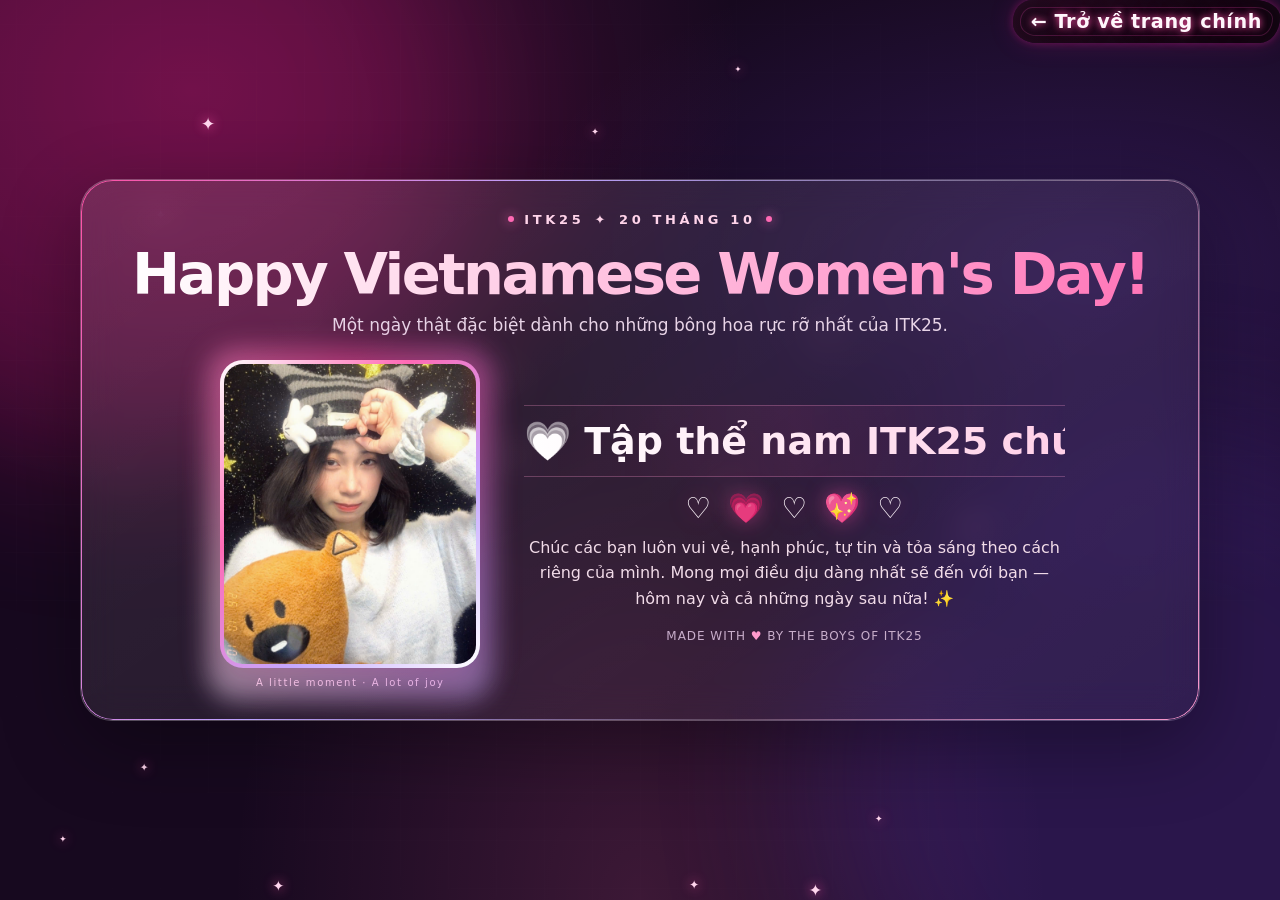
==== co dung/index.html @ 8abdc19c "Added LeHan, TuAnh's profile" ====
<!doctype html>
<html lang="vi">
  <head>
    <meta charset="UTF-8" />
    <meta
      name="viewport"
      content="width=device-width, initial-scale=1, viewport-fit=cover"
    />
    <meta name="theme-color" content="#17091f" />
    <title>ITK25 • Chúc mừng 20/10</title>
    <link rel="stylesheet" href="./style.css" />
    <link rel="icon" href="./favicon.png" />
  </head>
  <body>
    <div id="rotate-notice">
      <svg
        class="phone-icon"
        viewBox="0 0 24 24"
        fill="none"
        stroke="#ff4fa3"
        stroke-width="2"
        stroke-linecap="round"
        stroke-linejoin="round"
      >
        <rect x="5" y="2" width="14" height="20" rx="2" ry="2"></rect>
        <path d="M12 18h.01"></path>
      </svg>
      <h2>Vui lòng xoay ngang điện thoại</h2>
      <p>
        Xoay ngang thiết bị để có trải nghiệm xem trọn vẹn và đẹp nhất nhé! ✨
      </p>
    </div>

    <div class="aurora a"></div>
    <div class="aurora b"></div>

    <main>
      <a href="../index.html" class="return">← Trở về trang chính</a>

      <section class="card">
        <div class="top">
          <span class="dot"></span> ITK25 <span>✦</span> 20 THÁNG 10
          <span class="dot"></span>
        </div>
        <h1><span class="gradient">Happy Vietnamese Women's Day!</span></h1>
        <p class="sub">
          Một ngày thật đặc biệt dành cho những bông hoa rực rỡ nhất của ITK25.
        </p>
        <div class="row">
          <div class="photo">
            <div class="halo"></div>
            <div class="frame">
              <img src="./hinhanh.png" alt="Ảnh bạn nữ trong lời chúc 20/10" />
            </div>
            <div class="caption">A little moment · A lot of joy</div>
          </div>
          <div class="message">
            <div class="marquee">
              <div class="track">
                <span
                  >💗 Tập thể nam ITK25 chúc Hồng Duyên có một ngày 20/10 thật
                  tuyệt vời ✦ </span
                ><span>💗 Tập thể nam ITK25 chúc mừng 20/10 ✦ </span>
              </div>
            </div>
            <div class="hearts">
              <span>♡</span><span>💗</span><span>♡</span><span>💖</span
              ><span>♡</span>
            </div>
            <p class="wish">
              Chúc các bạn luôn vui vẻ, hạnh phúc, tự tin và tỏa sáng theo cách
              riêng của mình. Mong mọi điều dịu dàng nhất sẽ đến với bạn — hôm
              nay và cả những ngày sau nữa! ✨
            </p>
            <div class="footer">MADE WITH <b>♥</b> BY THE BOYS OF ITK25</div>
          </div>
        </div>
      </section>
    </main>

    <script src="./scripts.js"></script>
  </body>
</html>
---- co dung/style.css ----
:root {
  --pink: #ff4fa3;
  --violet: #a58bff;
}
* {
  box-sizing: border-box;
}
html,
body {
  margin: 0;
  width: 100%;
  min-height: 100%;
  font-family: Inter, "Segoe UI", system-ui, Arial, sans-serif;
  color: #fff7fc;
}
body {
  min-height: 100svh;
  overflow-x: hidden;
  background: #17091f;
  background-image:
    radial-gradient(ellipse at 15% 10%, #ff2b913d, transparent 36%),
    radial-gradient(ellipse at 85% 30%, #7e4cff38, transparent 38%),
    radial-gradient(ellipse at 50% 100%, #ff68ae29, transparent 45%);
}
body:before {
  content: "";
  position: fixed;
  inset: -40%;
  pointer-events: none;
  z-index: 0;
  opacity: 0.12;
  background-image:
    linear-gradient(#ffffff1f 1px, transparent 1px),
    linear-gradient(90deg, #ffffff1f 1px, transparent 1px);
  background-size: 48px 48px;
  mask-image: radial-gradient(ellipse at center, #000 10%, transparent 70%);
  animation: grid 28s linear infinite;
}
.aurora {
  position: fixed;
  z-index: 0;
  width: 55vw;
  height: 55vw;
  min-width: 260px;
  min-height: 260px;
  border-radius: 50%;
  filter: blur(80px);
  opacity: 0.2;
  pointer-events: none;
  animation: aurora 14s ease-in-out infinite alternate;
}
.a {
  background: #ff168b;
  left: -18vw;
  top: -18vw;
}
.b {
  background: #794cff;
  right: -18vw;
  bottom: -18vw;
  animation-delay: -7s;
}
main {
  position: relative;
  z-index: 1;
  min-height: 100svh;
  display: grid;
  place-items: center;
  padding: clamp(10px, 2.2vh, 24px) clamp(10px, 2vw, 28px);
}
.card {
  width: min(100%, 1120px);
  position: relative;
  isolation: isolate;
  overflow: hidden;
  padding: clamp(18px, 3.5vh, 42px) clamp(16px, 3vw, 42px);
  text-align: center;
  border-radius: clamp(18px, 2.5vw, 32px);
  border: 1px solid #ffffff30;
  background: linear-gradient(145deg, #ffffff1c, #ffffff09);
  backdrop-filter: blur(18px);
  -webkit-backdrop-filter: blur(18px);
  box-shadow:
    0 24px 80px #0005,
    inset 0 1px #ffffff26;
  animation: enter 0.9s cubic-bezier(0.16, 1, 0.3, 1) both;
}
.card:before {
  content: "";
  position: absolute;
  inset: 0;
  z-index: -1;
  border-radius: inherit;
  border: 1px solid transparent;
  background: linear-gradient(120deg, #ff4fa3, #bba2ff, #ffffff30, #ff9bd0)
    border-box;
  mask:
    linear-gradient(#000 0 0) padding-box,
    linear-gradient(#000 0 0);
  mask-composite: exclude;
  pointer-events: none;
}
.top {
  display: flex;
  justify-content: center;
  align-items: center;
  gap: 10px;
  color: #ffd4ea;
  font-size: clamp(10px, 1.2vw, 13px);
  font-weight: 800;
  letter-spacing: 0.28em;
}
.dot {
  width: 6px;
  height: 6px;
  border-radius: 50%;
  background: #ff69b4;
  box-shadow: 0 0 12px #ff69b4;
  animation: blink 1.5s infinite;
}
h1 {
  font-size: clamp(25px, 4.5vw, 58px);
  line-height: 1.04;
  letter-spacing: -0.045em;
  margin: clamp(10px, 2vh, 22px) auto 8px;
  text-wrap: balance;
}
.gradient {
  background: linear-gradient(100deg, #fff, #ffafd7, #ff4fa3, #d7c5ff, #fff);
  background-size: 250% auto;
  color: transparent;
  background-clip: text;
  -webkit-background-clip: text;
  animation: text 7s linear infinite;
}
.sub {
  max-width: 720px;
  margin: 0 auto;
  color: #e8d4e7;
  font-size: clamp(12px, 1.7vw, 17px);
  line-height: 1.45;
}
.row {
  display: grid;
  grid-template-columns: minmax(150px, 0.8fr) minmax(0, 1.6fr);
  align-items: center;
  gap: clamp(18px, 3vw, 42px);
  max-width: 850px;
  margin: clamp(12px, 2.5vh, 26px) auto 0;
}
.photo {
  position: relative;
  width: min(100%, 260px);
  margin: auto;
}
.halo {
  position: absolute;
  inset: -12px;
  border-radius: 27px;
  background: conic-gradient(#ff4fa3, #b8a1ff, #fff0f8, #ff4fa3);
  filter: blur(13px);
  opacity: 0.5;
  animation: spin 9s linear infinite;
}
.frame {
  position: relative;
  padding: 4px;
  border-radius: 23px;
  background: linear-gradient(135deg, #fff, #ff6ab5, #c5a8ff, #fff);
  box-shadow: 0 14px 45px #ff309333;
  transition: transform 0.4s;
}
.frame:hover {
  transform: rotate(0) scale(1.04);
}
.frame img {
  display: block;
  width: 100%;
  max-height: 300px;
  aspect-ratio: 4/5;
  object-fit: cover;
  object-position: center 30%;
  border-radius: 19px;
}
.caption {
  font-size: 10px;
  letter-spacing: 0.16em;
  color: #f9c8e2;
  margin-top: 9px;
}
.message {
  min-width: 0;
}
.marquee {
  overflow: hidden;
  margin: 0 0 14px;
  padding: 13px 0;
  border-block: 1px solid #ff99cf47;
  background: linear-gradient(90deg, transparent, #ff46a514, transparent);
}
.track {
  display: flex;
  width: max-content;
  animation: marquee 18s linear infinite;
}
.marquee:hover .track {
  animation-play-state: paused;
}
.track span {
  font-size: clamp(20px, 3.1vw, 38px);
  font-weight: 900;
  white-space: nowrap;
  padding-right: 28px;
  background: linear-gradient(90deg, #fff, #ff9fd0, #fff, #d1c2ff);
  background-size: 200% auto;
  color: transparent;
  background-clip: text;
  -webkit-background-clip: text;
}
.hearts {
  display: flex;
  justify-content: center;
  gap: clamp(9px, 1.5vw, 17px);
  font-size: clamp(19px, 2.6vw, 29px);
  margin: 10px 0;
}
.hearts span {
  filter: drop-shadow(0 0 10px #ff4ca680);
  animation: beat 1.8s ease-in-out infinite;
}
.hearts span:nth-child(2) {
  animation-delay: 0.2s;
}
.hearts span:nth-child(3) {
  animation-delay: 0.4s;
}
.hearts span:nth-child(4) {
  animation-delay: 0.6s;
}
.hearts span:nth-child(5) {
  animation-delay: 0.8s;
}
.wish {
  max-width: 600px;
  margin: 8px auto 0;
  color: #f2dce9;
  line-height: 1.6;
  font-size: clamp(12px, 1.5vw, 16px);
}
.footer {
  margin-top: clamp(12px, 2vh, 22px);
  color: #c8aecb;
  font-size: clamp(9px, 1vw, 12px);
  letter-spacing: 0.08em;
}
.footer b {
  color: #ff9bcd;
}
.particle {
  position: fixed;
  z-index: 2;
  top: -30px;
  pointer-events: none;
  animation: fall linear forwards;
  filter: drop-shadow(0 0 8px #ff4fa375);
}
.spark {
  position: fixed;
  z-index: 0;
  pointer-events: none;
  color: #ffd6ee;
  text-shadow: 0 0 12px #ff4fa3;
  animation: twinkle ease-in-out infinite alternate;
}

/* Layer thông báo xoay ngang màn hình (cho thiết bị di động dọc) */
#rotate-notice {
  position: fixed;
  inset: 0;
  z-index: 9999;
  background: #17091fe6;
  backdrop-filter: blur(20px);
  -webkit-backdrop-filter: blur(20px);
  display: none;
  flex-direction: column;
  justify-content: center;
  align-items: center;
  text-align: center;
  padding: 24px;
  color: #fff;
}
#rotate-notice .phone-icon {
  width: 64px;
  height: 64px;
  margin-bottom: 18px;
  animation: rotate-hint 2s ease-in-out infinite;
}
#rotate-notice h2 {
  font-size: 22px;
  margin: 0 0 8px;
  color: #ff8ec7;
}
#rotate-notice p {
  font-size: 14px;
  color: #e2cbe0;
  margin: 0;
  max-width: 280px;
  line-height: 1.5;
}

@keyframes rotate-hint {
  0%,
  10% {
    transform: rotate(0deg);
  }
  50%,
  60% {
    transform: rotate(-90deg);
  }
  90%,
  100% {
    transform: rotate(0deg);
  }
}

/* Chỉ hiển thị thông báo xoay màn hình khi ở trên thiết bị di động (màn hình dọc) */
@media (max-width: 900px) and (orientation: portrait) {
  #rotate-notice {
    display: flex;
  }
}

@keyframes enter {
  from {
    opacity: 0;
    transform: translateY(18px) scale(0.98);
    filter: blur(5px);
  }
  to {
    opacity: 1;
    transform: none;
    filter: none;
  }
}
@keyframes text {
  to {
    background-position: 250% center;
  }
}
@keyframes marquee {
  to {
    transform: translateX(-50%);
  }
}
@keyframes beat {
  0%,
  100% {
    transform: translateY(0) scale(1);
  }
  25% {
    transform: translateY(-4px) scale(1.14);
  }
  40% {
    transform: scale(1);
  }
}
@keyframes fall {
  to {
    transform: translate3d(var(--drift, 30px), 110vh, 0) rotate(560deg);
    opacity: 0;
  }
}
@keyframes twinkle {
  from {
    opacity: 0.12;
    transform: scale(0.65);
  }
  to {
    opacity: 0.9;
    transform: scale(1.2) rotate(30deg);
  }
}
@keyframes aurora {
  to {
    transform: translate3d(10vw, 7vh, 0) scale(1.12);
  }
}
@keyframes grid {
  to {
    transform: translate(48px, 48px);
  }
}
@keyframes spin {
  to {
    transform: rotate(360deg);
  }
}
@keyframes blink {
  50% {
    opacity: 0.35;
    transform: scale(0.75);
  }
}

/* Điện thoại dọc: xếp nội dung một cột, tránh bị cắt */
@media (max-width: 600px) and (orientation: portrait) {
  main {
    padding: 14px 10px;
  }
  .card {
    padding: 24px 16px;
  }
  .row {
    grid-template-columns: 1fr;
    gap: 14px;
  }
  .photo {
    width: min(56vw, 210px);
  }
  .frame img {
    max-height: 250px;
  }
  .message {
    width: 100%;
  }
}
/* Điện thoại xoay ngang: khung phủ theo chiều cao màn hình, bố cục hai cột */
@media (max-width: 950px) and (orientation: landscape) {
  main {
    height: 100svh;
    min-height: 100svh;
    padding: 1.2vh 2vw;
  }
  .card {
    width: 100%;
    height: 100%;
    max-height: 100%;
    display: flex;
    flex-direction: column;
    justify-content: center;
    padding: 1.7vh 3vw;
    border-radius: 18px;
  }
  .top {
    font-size: clamp(8px, 1.5vw, 12px);
    letter-spacing: 0.2em;
  }
  h1 {
    font-size: clamp(22px, 5.2vh, 40px);
    margin: 1vh auto;
  }
  .sub {
    font-size: clamp(10px, 2.3vh, 14px);
  }
  .row {
    flex: 1;
    min-height: 0;
    width: min(100%, 800px);
    grid-template-columns: minmax(100px, 0.7fr) minmax(0, 1.8fr);
    gap: 3vw;
    margin: 1vh auto 0;
  }
  .photo {
    width: auto;
    height: 100%;
    max-height: 44vh;
    display: flex;
    flex-direction: column;
    justify-content: center;
  }
  .frame {
    height: calc(100% - 16px);
    max-height: 36vh;
    width: auto;
    aspect-ratio: 4/5;
    margin: 0 auto;
  }
  .frame img {
    height: 100%;
    width: 100%;
    max-height: none;
    aspect-ratio: auto;
  }
  .caption {
    font-size: 8px;
    margin-top: 4px;
  }
  .marquee {
    margin-bottom: 1vh;
    padding: 1vh 0;
  }
  .track span {
    font-size: clamp(18px, 4.2vh, 30px);
  }
  .hearts {
    font-size: clamp(15px, 3.2vh, 22px);
    margin: 4px 0;
    gap: 10px;
  }
  .wish {
    font-size: clamp(10px, 2.1vh, 13px);
    line-height: 1.4;
    margin-top: 4px;
  }
  .footer {
    font-size: clamp(8px, 1.6vh, 10px);
    margin-top: 1vh;
  }
}
@media (max-width: 380px) and (orientation: portrait) {
  h1 {
    font-size: 26px;
  }
  .top {
    letter-spacing: 0.13em;
  }
  .photo {
    width: min(52vw, 180px);
  }
}
@media (prefers-reduced-motion: reduce) {
  *,
  *::before,
  *::after {
    animation-duration: 0.01ms !important;
    animation-iteration-count: 1 !important;
    transition: none !important;
  }
}

.return {
  position: absolute;
  top: 0;
  right: 0;
  z-index: 10;
  width: fit-content;

  isolation: isolate;
  min-height: 0;
  display: inline-flex;
  padding: 10px 18px;

  border: 1px solid var(--hot);
  border-radius: 22px 30px 24px 28px / 25px 20px 30px 23px;
  background: linear-gradient(145deg, #1b0b19ef, #08050b 72%);

  color: var(--white);
  text-decoration: none;
  font-size: clamp(0.9rem, 2vw, 1.2rem);
  font-weight: 800;
  letter-spacing: 0.03em;
  text-shadow:
    0 0 7px var(--pink),
    0 0 20px #ff2da688;

  box-shadow:
    inset 0 0 20px #ff2da615,
    0 0 9px #ff2da655,
    0 0 28px #ff2da622;

  transition:
    transform 0.22s ease,
    border-color 0.22s ease,
    box-shadow 0.22s ease,
    background 0.22s ease;
}

/* đường viền mảnh bên trong */
.return::before {
  content: "";
  position: absolute;
  inset: 7px;
  border: 1px solid #ff4fc333;
  border-radius: inherit;
  pointer-events: none;
  z-index: -1;
}

.return:hover,
.return:focus-visible {
  outline: none;
  border-color: var(--soft);
  background: linear-gradient(145deg, #32102b, #0b060d 75%);
  transform: translateY(-2px);
  box-shadow:
    inset 0 0 24px #ff2da62a,
    0 0 12px #ff2da6bb,
    0 0 36px #ff2da655;
  text-shadow:
    0 0 8px #ff6fc7,
    0 0 24px var(--pink);
}

.return:active {
  transform: translateY(0) scale(0.98);
}

/* ---------- Điện thoại ---------- */

@media (max-width: 560px) {
  body {
    padding: 22px 16px;
  }

  .menu {
    gap: 12px;
  }
}
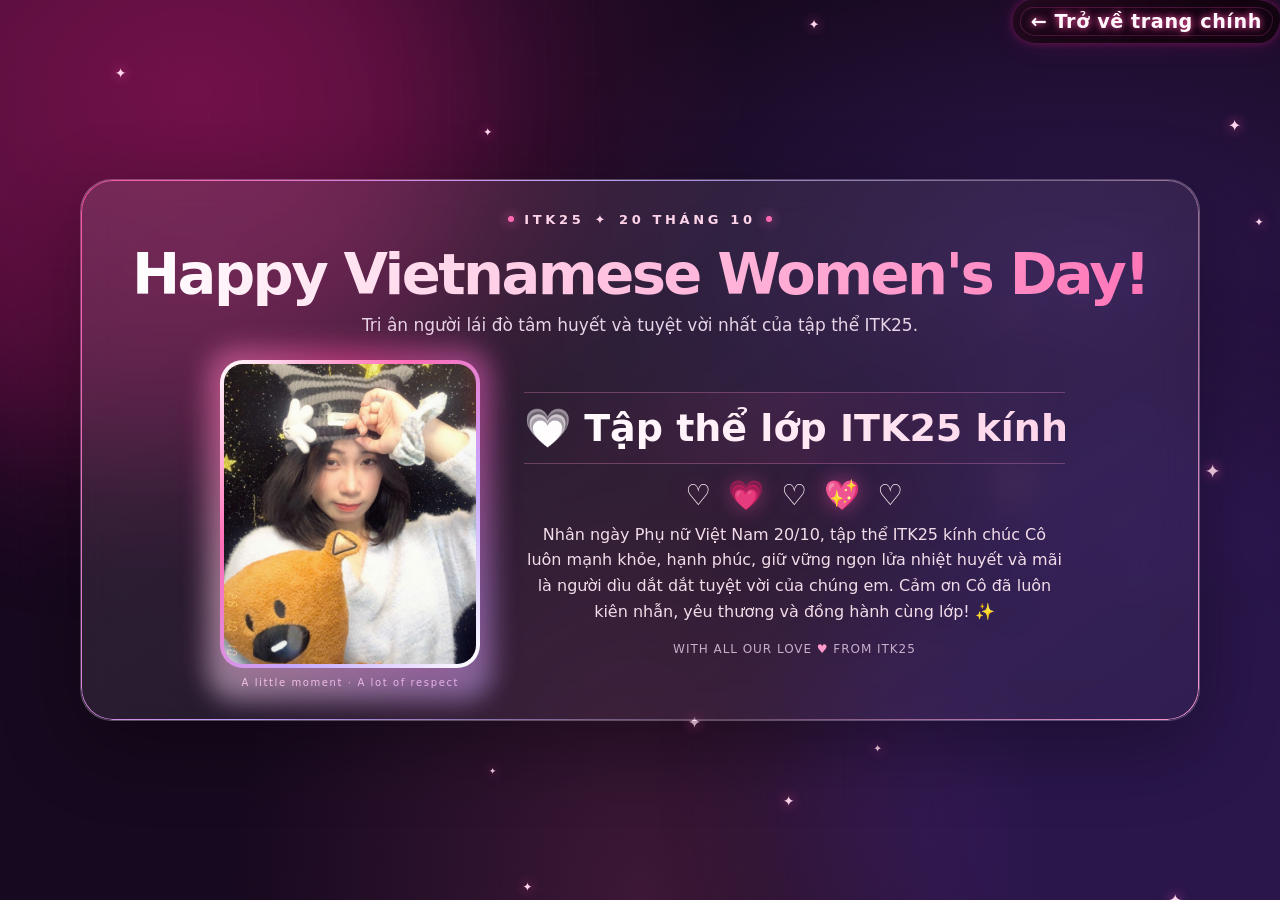
==== commit e49745e3: "Swap LeHan - HDuyen's color" ====
--- a/co dung/index.html
+++ b/co dung/index.html
@@ -7,7 +7,7 @@
       content="width=device-width, initial-scale=1, viewport-fit=cover"
     />
     <meta name="theme-color" content="#17091f" />
-    <title>ITK25 • Chúc mừng 20/10</title>
+    <title>ITK25 • Chúc mừng Cô ngày 20/10</title>
     <link rel="stylesheet" href="./style.css" />
     <link rel="icon" href="./favicon.png" />
   </head>
@@ -44,23 +44,25 @@
         </div>
         <h1><span class="gradient">Happy Vietnamese Women's Day!</span></h1>
         <p class="sub">
-          Một ngày thật đặc biệt dành cho những bông hoa rực rỡ nhất của ITK25.
+          Tri ân người lái đò tâm huyết và tuyệt vời nhất của tập thể ITK25.
         </p>
         <div class="row">
           <div class="photo">
             <div class="halo"></div>
             <div class="frame">
-              <img src="./hinhanh.png" alt="Ảnh bạn nữ trong lời chúc 20/10" />
+              <img src="./hinhanh.png" alt="Ảnh Cô giáo chủ nhiệm ITK25" />
             </div>
-            <div class="caption">A little moment · A lot of joy</div>
+            <div class="caption">A little moment · A lot of respect</div>
           </div>
           <div class="message">
             <div class="marquee">
               <div class="track">
                 <span
-                  >💗 Tập thể nam ITK25 chúc Hồng Duyên có một ngày 20/10 thật
-                  tuyệt vời ✦ </span
-                ><span>💗 Tập thể nam ITK25 chúc mừng 20/10 ✦ </span>
+                  >💗 Tập thể lớp ITK25 kính chúc Cô giáo chủ nhiệm ngày 20/10
+                  thật nhiều niềm vui ✦ </span
+                ><span
+                  >💗 Kính chúc Cô luôn hạnh phúc và tràn đầy năng lượng ✦
+                </span>
               </div>
             </div>
             <div class="hearts">
@@ -68,11 +70,12 @@
               ><span>♡</span>
             </div>
             <p class="wish">
-              Chúc các bạn luôn vui vẻ, hạnh phúc, tự tin và tỏa sáng theo cách
-              riêng của mình. Mong mọi điều dịu dàng nhất sẽ đến với bạn — hôm
-              nay và cả những ngày sau nữa! ✨
+              Nhân ngày Phụ nữ Việt Nam 20/10, tập thể ITK25 kính chúc Cô luôn
+              mạnh khỏe, hạnh phúc, giữ vững ngọn lửa nhiệt huyết và mãi là
+              người dìu dắt dắt tuyệt vời của chúng em. Cảm ơn Cô đã luôn kiên
+              nhẫn, yêu thương và đồng hành cùng lớp! ✨
             </p>
-            <div class="footer">MADE WITH <b>♥</b> BY THE BOYS OF ITK25</div>
+            <div class="footer">WITH ALL OUR LOVE <b>♥</b> FROM ITK25</div>
           </div>
         </div>
       </section>
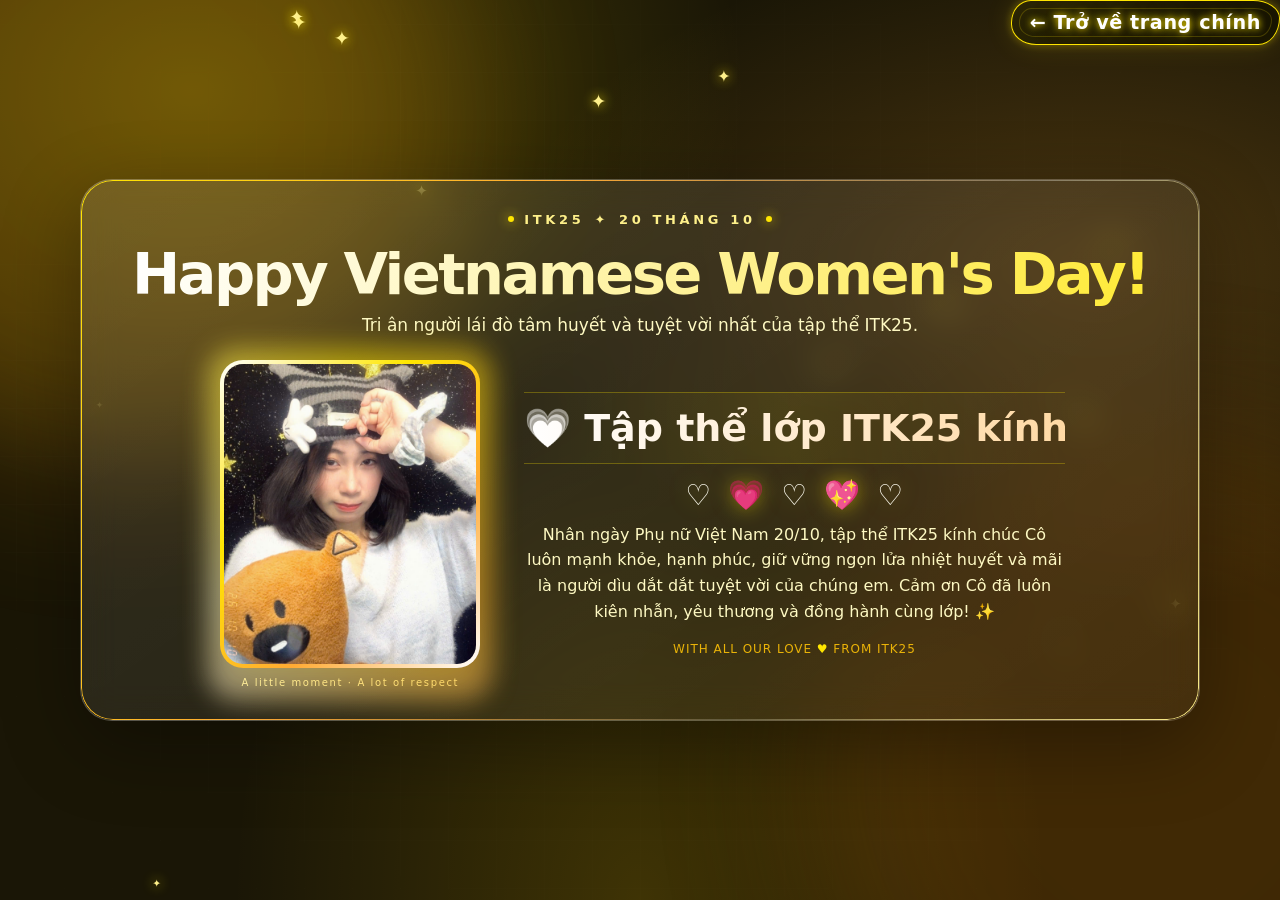
==== commit effd2617: "Fix phone rotation icon's color" ====
--- a/co dung/index.html
+++ b/co dung/index.html
@@ -17,7 +17,7 @@
         class="phone-icon"
         viewBox="0 0 24 24"
         fill="none"
-        stroke="#ff4fa3"
+        stroke="#ffe600"
         stroke-width="2"
         stroke-linecap="round"
         stroke-linejoin="round"
--- a/co dung/style.css
+++ b/co dung/style.css
@@ -1,27 +1,40 @@
+/* ==========================================
+   SOFT NEON GOLD / AMBER PALETTE
+   ========================================== */
 :root {
-  --pink: #ff4fa3;
-  --violet: #a58bff;
-}
-* {
+  --pink: #ffe600; /* Vàng neon chanh rực rỡ (thay thế vị trí màu hồng/chính) */
+  --violet: #ffaa33; /* Cam vàng pastel ấm áp (thay thế vị trí màu tím) */
+
+  --hot: #ffe600;
+  --soft: #ffaa33;
+  --white: #ffffff;
+}
+
+*,
+*::before,
+*::after {
   box-sizing: border-box;
 }
+
 html,
 body {
   margin: 0;
   width: 100%;
   min-height: 100%;
   font-family: Inter, "Segoe UI", system-ui, Arial, sans-serif;
-  color: #fff7fc;
-}
+  color: #fffdf0;
+}
+
 body {
   min-height: 100svh;
   overflow-x: hidden;
-  background: #17091f;
+  background: #1a1606; /* Nền tối ánh vàng hổ phách */
   background-image:
-    radial-gradient(ellipse at 15% 10%, #ff2b913d, transparent 36%),
-    radial-gradient(ellipse at 85% 30%, #7e4cff38, transparent 38%),
-    radial-gradient(ellipse at 50% 100%, #ff68ae29, transparent 45%);
-}
+    radial-gradient(ellipse at 15% 10%, #ffe6003d, transparent 36%),
+    radial-gradient(ellipse at 85% 30%, #ffaa3338, transparent 38%),
+    radial-gradient(ellipse at 50% 100%, #ffcc0029, transparent 45%);
+}
+
 body:before {
   content: "";
   position: fixed;
@@ -36,6 +49,7 @@
   mask-image: radial-gradient(ellipse at center, #000 10%, transparent 70%);
   animation: grid 28s linear infinite;
 }
+
 .aurora {
   position: fixed;
   z-index: 0;
@@ -49,17 +63,20 @@
   pointer-events: none;
   animation: aurora 14s ease-in-out infinite alternate;
 }
+
 .a {
-  background: #ff168b;
+  background: #f59e0b;
   left: -18vw;
   top: -18vw;
 }
+
 .b {
-  background: #794cff;
+  background: #d97706;
   right: -18vw;
   bottom: -18vw;
   animation-delay: -7s;
 }
+
 main {
   position: relative;
   z-index: 1;
@@ -68,6 +85,7 @@
   place-items: center;
   padding: clamp(10px, 2.2vh, 24px) clamp(10px, 2vw, 28px);
 }
+
 .card {
   width: min(100%, 1120px);
   position: relative;
@@ -85,6 +103,7 @@
     inset 0 1px #ffffff26;
   animation: enter 0.9s cubic-bezier(0.16, 1, 0.3, 1) both;
 }
+
 .card:before {
   content: "";
   position: absolute;
@@ -92,7 +111,13 @@
   z-index: -1;
   border-radius: inherit;
   border: 1px solid transparent;
-  background: linear-gradient(120deg, #ff4fa3, #bba2ff, #ffffff30, #ff9bd0)
+  background: linear-gradient(
+      120deg,
+      var(--pink),
+      var(--violet),
+      #ffffff30,
+      #fef08a
+    )
     border-box;
   mask:
     linear-gradient(#000 0 0) padding-box,
@@ -100,24 +125,27 @@
   mask-composite: exclude;
   pointer-events: none;
 }
+
 .top {
   display: flex;
   justify-content: center;
   align-items: center;
   gap: 10px;
-  color: #ffd4ea;
+  color: #fef08a;
   font-size: clamp(10px, 1.2vw, 13px);
   font-weight: 800;
   letter-spacing: 0.28em;
 }
+
 .dot {
   width: 6px;
   height: 6px;
   border-radius: 50%;
-  background: #ff69b4;
-  box-shadow: 0 0 12px #ff69b4;
+  background: var(--pink);
+  box-shadow: 0 0 12px var(--pink);
   animation: blink 1.5s infinite;
 }
+
 h1 {
   font-size: clamp(25px, 4.5vw, 58px);
   line-height: 1.04;
@@ -125,21 +153,31 @@
   margin: clamp(10px, 2vh, 22px) auto 8px;
   text-wrap: balance;
 }
+
 .gradient {
-  background: linear-gradient(100deg, #fff, #ffafd7, #ff4fa3, #d7c5ff, #fff);
+  background: linear-gradient(
+    100deg,
+    #fff,
+    #fef08a,
+    var(--pink),
+    var(--violet),
+    #fff
+  );
   background-size: 250% auto;
   color: transparent;
   background-clip: text;
   -webkit-background-clip: text;
   animation: text 7s linear infinite;
 }
+
 .sub {
   max-width: 720px;
   margin: 0 auto;
-  color: #e8d4e7;
+  color: #fef9c3;
   font-size: clamp(12px, 1.7vw, 17px);
   line-height: 1.45;
 }
+
 .row {
   display: grid;
   grid-template-columns: minmax(150px, 0.8fr) minmax(0, 1.6fr);
@@ -148,31 +186,36 @@
   max-width: 850px;
   margin: clamp(12px, 2.5vh, 26px) auto 0;
 }
+
 .photo {
   position: relative;
   width: min(100%, 260px);
   margin: auto;
 }
+
 .halo {
   position: absolute;
   inset: -12px;
   border-radius: 27px;
-  background: conic-gradient(#ff4fa3, #b8a1ff, #fff0f8, #ff4fa3);
+  background: conic-gradient(var(--pink), var(--violet), #fffdf0, var(--pink));
   filter: blur(13px);
   opacity: 0.5;
   animation: spin 9s linear infinite;
 }
+
 .frame {
   position: relative;
   padding: 4px;
   border-radius: 23px;
-  background: linear-gradient(135deg, #fff, #ff6ab5, #c5a8ff, #fff);
-  box-shadow: 0 14px 45px #ff309333;
+  background: linear-gradient(135deg, #fff, var(--pink), var(--violet), #fff);
+  box-shadow: 0 14px 45px #ffe60033;
   transition: transform 0.4s;
 }
+
 .frame:hover {
   transform: rotate(0) scale(1.04);
 }
+
 .frame img {
   display: block;
   width: 100%;
@@ -182,41 +225,48 @@
   object-position: center 30%;
   border-radius: 19px;
 }
+
 .caption {
   font-size: 10px;
   letter-spacing: 0.16em;
-  color: #f9c8e2;
+  color: #fef08a;
   margin-top: 9px;
 }
+
 .message {
   min-width: 0;
 }
+
 .marquee {
   overflow: hidden;
   margin: 0 0 14px;
   padding: 13px 0;
-  border-block: 1px solid #ff99cf47;
-  background: linear-gradient(90deg, transparent, #ff46a514, transparent);
-}
+  border-block: 1px solid #ffe60047;
+  background: linear-gradient(90deg, transparent, #ffe60014, transparent);
+}
+
 .track {
   display: flex;
   width: max-content;
   animation: marquee 18s linear infinite;
 }
+
 .marquee:hover .track {
   animation-play-state: paused;
 }
+
 .track span {
   font-size: clamp(20px, 3.1vw, 38px);
   font-weight: 900;
   white-space: nowrap;
   padding-right: 28px;
-  background: linear-gradient(90deg, #fff, #ff9fd0, #fff, #d1c2ff);
+  background: linear-gradient(90deg, #fff, var(--violet), #fff, var(--pink));
   background-size: 200% auto;
   color: transparent;
   background-clip: text;
   -webkit-background-clip: text;
 }
+
 .hearts {
   display: flex;
   justify-content: center;
@@ -224,10 +274,12 @@
   font-size: clamp(19px, 2.6vw, 29px);
   margin: 10px 0;
 }
+
 .hearts span {
-  filter: drop-shadow(0 0 10px #ff4ca680);
+  filter: drop-shadow(0 0 10px #ffe60080);
   animation: beat 1.8s ease-in-out infinite;
 }
+
 .hearts span:nth-child(2) {
   animation-delay: 0.2s;
 }
@@ -240,45 +292,50 @@
 .hearts span:nth-child(5) {
   animation-delay: 0.8s;
 }
+
 .wish {
   max-width: 600px;
   margin: 8px auto 0;
-  color: #f2dce9;
+  color: #fef9c3;
   line-height: 1.6;
   font-size: clamp(12px, 1.5vw, 16px);
 }
+
 .footer {
   margin-top: clamp(12px, 2vh, 22px);
-  color: #c8aecb;
+  color: #eab308;
   font-size: clamp(9px, 1vw, 12px);
   letter-spacing: 0.08em;
 }
+
 .footer b {
-  color: #ff9bcd;
-}
+  color: var(--pink);
+}
+
 .particle {
   position: fixed;
   z-index: 2;
   top: -30px;
   pointer-events: none;
   animation: fall linear forwards;
-  filter: drop-shadow(0 0 8px #ff4fa375);
-}
+  filter: drop-shadow(0 0 8px #ffe60075);
+}
+
 .spark {
   position: fixed;
   z-index: 0;
   pointer-events: none;
-  color: #ffd6ee;
-  text-shadow: 0 0 12px #ff4fa3;
+  color: #fef08a;
+  text-shadow: 0 0 12px var(--pink);
   animation: twinkle ease-in-out infinite alternate;
 }
 
-/* Layer thông báo xoay ngang màn hình (cho thiết bị di động dọc) */
+/* Layer thông báo xoay ngang màn hình */
 #rotate-notice {
   position: fixed;
   inset: 0;
   z-index: 9999;
-  background: #17091fe6;
+  background: #1a1606e6;
   backdrop-filter: blur(20px);
   -webkit-backdrop-filter: blur(20px);
   display: none;
@@ -289,20 +346,23 @@
   padding: 24px;
   color: #fff;
 }
+
 #rotate-notice .phone-icon {
   width: 64px;
   height: 64px;
   margin-bottom: 18px;
   animation: rotate-hint 2s ease-in-out infinite;
 }
+
 #rotate-notice h2 {
   font-size: 22px;
   margin: 0 0 8px;
-  color: #ff8ec7;
-}
+  color: var(--pink);
+}
+
 #rotate-notice p {
   font-size: 14px;
-  color: #e2cbe0;
+  color: #fef08a;
   margin: 0;
   max-width: 280px;
   line-height: 1.5;
@@ -323,7 +383,6 @@
   }
 }
 
-/* Chỉ hiển thị thông báo xoay màn hình khi ở trên thiết bị di động (màn hình dọc) */
 @media (max-width: 900px) and (orientation: portrait) {
   #rotate-notice {
     display: flex;
@@ -342,16 +401,19 @@
     filter: none;
   }
 }
+
 @keyframes text {
   to {
     background-position: 250% center;
   }
 }
+
 @keyframes marquee {
   to {
     transform: translateX(-50%);
   }
 }
+
 @keyframes beat {
   0%,
   100% {
@@ -364,12 +426,14 @@
     transform: scale(1);
   }
 }
+
 @keyframes fall {
   to {
     transform: translate3d(var(--drift, 30px), 110vh, 0) rotate(560deg);
     opacity: 0;
   }
 }
+
 @keyframes twinkle {
   from {
     opacity: 0.12;
@@ -380,21 +444,25 @@
     transform: scale(1.2) rotate(30deg);
   }
 }
+
 @keyframes aurora {
   to {
     transform: translate3d(10vw, 7vh, 0) scale(1.12);
   }
 }
+
 @keyframes grid {
   to {
     transform: translate(48px, 48px);
   }
 }
+
 @keyframes spin {
   to {
     transform: rotate(360deg);
   }
 }
+
 @keyframes blink {
   50% {
     opacity: 0.35;
@@ -402,7 +470,6 @@
   }
 }
 
-/* Điện thoại dọc: xếp nội dung một cột, tránh bị cắt */
 @media (max-width: 600px) and (orientation: portrait) {
   main {
     padding: 14px 10px;
@@ -424,7 +491,7 @@
     width: 100%;
   }
 }
-/* Điện thoại xoay ngang: khung phủ theo chiều cao màn hình, bố cục hai cột */
+
 @media (max-width: 950px) and (orientation: landscape) {
   main {
     height: 100svh;
@@ -507,6 +574,7 @@
     margin-top: 1vh;
   }
 }
+
 @media (max-width: 380px) and (orientation: portrait) {
   h1 {
     font-size: 26px;
@@ -518,6 +586,7 @@
     width: min(52vw, 180px);
   }
 }
+
 @media (prefers-reduced-motion: reduce) {
   *,
   *::before,
@@ -534,16 +603,13 @@
   right: 0;
   z-index: 10;
   width: fit-content;
-
   isolation: isolate;
   min-height: 0;
   display: inline-flex;
   padding: 10px 18px;
-
   border: 1px solid var(--hot);
   border-radius: 22px 30px 24px 28px / 25px 20px 30px 23px;
-  background: linear-gradient(145deg, #1b0b19ef, #08050b 72%);
-
+  background: linear-gradient(145deg, #242006ef, #0f0d02 72%);
   color: var(--white);
   text-decoration: none;
   font-size: clamp(0.9rem, 2vw, 1.2rem);
@@ -551,13 +617,11 @@
   letter-spacing: 0.03em;
   text-shadow:
     0 0 7px var(--pink),
-    0 0 20px #ff2da688;
-
+    0 0 20px #ffe60088;
   box-shadow:
-    inset 0 0 20px #ff2da615,
-    0 0 9px #ff2da655,
-    0 0 28px #ff2da622;
-
+    inset 0 0 20px #ffe60015,
+    0 0 9px #ffe60055,
+    0 0 28px #ffe60022;
   transition:
     transform 0.22s ease,
     border-color 0.22s ease,
@@ -565,12 +629,11 @@
     background 0.22s ease;
 }
 
-/* đường viền mảnh bên trong */
 .return::before {
   content: "";
   position: absolute;
   inset: 7px;
-  border: 1px solid #ff4fc333;
+  border: 1px solid #ffe60033;
   border-radius: inherit;
   pointer-events: none;
   z-index: -1;
@@ -580,28 +643,25 @@
 .return:focus-visible {
   outline: none;
   border-color: var(--soft);
-  background: linear-gradient(145deg, #32102b, #0b060d 75%);
+  background: linear-gradient(145deg, #4d410b, #141102 75%);
   transform: translateY(-2px);
   box-shadow:
-    inset 0 0 24px #ff2da62a,
-    0 0 12px #ff2da6bb,
-    0 0 36px #ff2da655;
+    inset 0 0 24px #ffe6002a,
+    0 0 12px #ffe600bb,
+    0 0 36px #ffe60055;
   text-shadow:
-    0 0 8px #ff6fc7,
+    0 0 8px #ffaa33,
     0 0 24px var(--pink);
 }
 
 .return:active {
   transform: translateY(0) scale(0.98);
 }
-
-/* ---------- Điện thoại ---------- */
 
 @media (max-width: 560px) {
   body {
     padding: 22px 16px;
   }
-
   .menu {
     gap: 12px;
   }
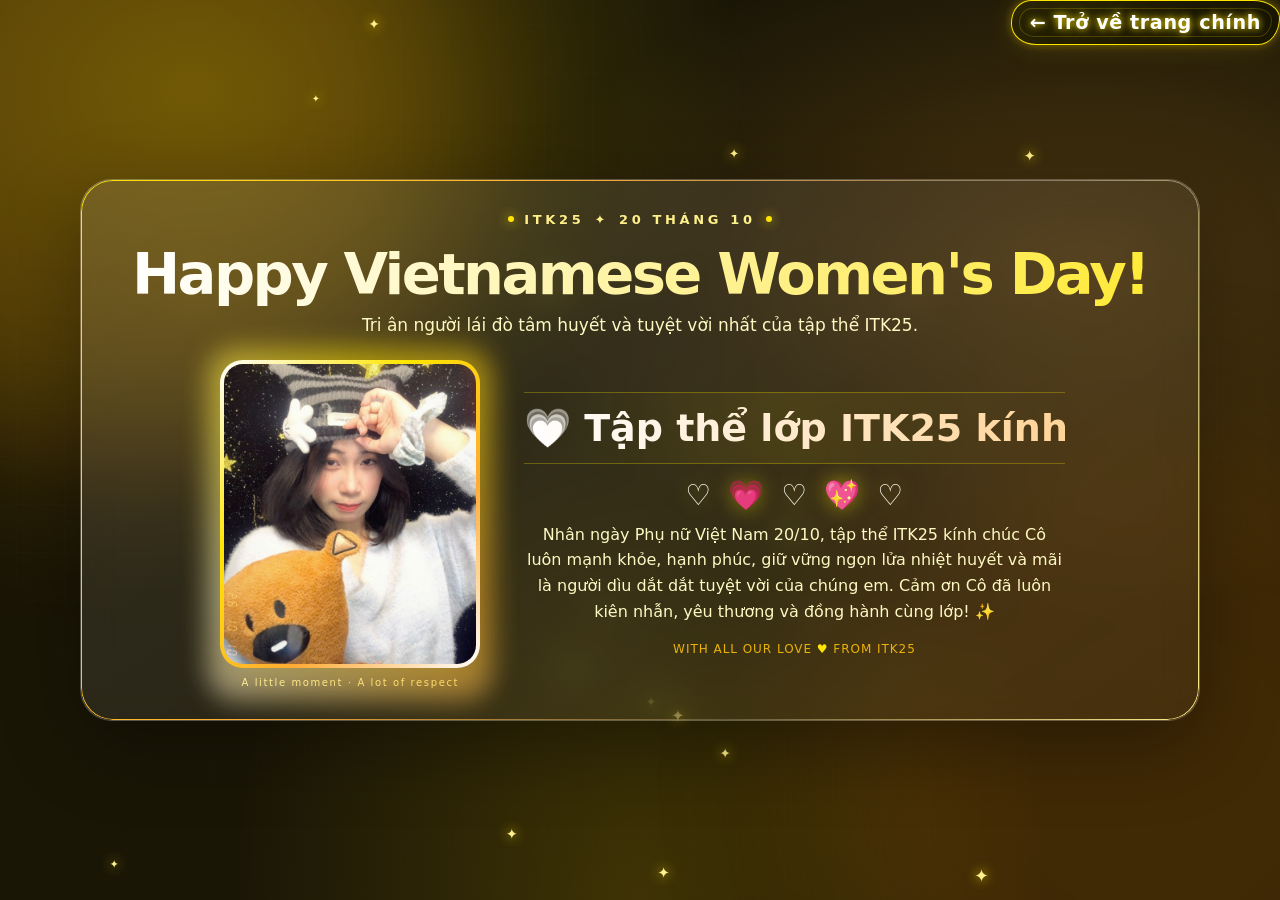
==== commit 32bacb58: "Updated CoDung's content" ====
--- a/co dung/index.html
+++ b/co dung/index.html
@@ -58,10 +58,10 @@
             <div class="marquee">
               <div class="track">
                 <span
-                  >💗 Tập thể lớp ITK25 kính chúc Cô giáo chủ nhiệm ngày 20/10
-                  thật nhiều niềm vui ✦ </span
+                  >💗 Tập thể lớp ITK25 kính chúc Cô Dung ngày 20/10 thật nhiều
+                  niềm vui ✦ </span
                 ><span
-                  >💗 Kính chúc Cô luôn hạnh phúc và tràn đầy năng lượng ✦
+                  >💗 Kính chúc cô luôn hạnh phúc và tràn đầy năng lượng ✦
                 </span>
               </div>
             </div>
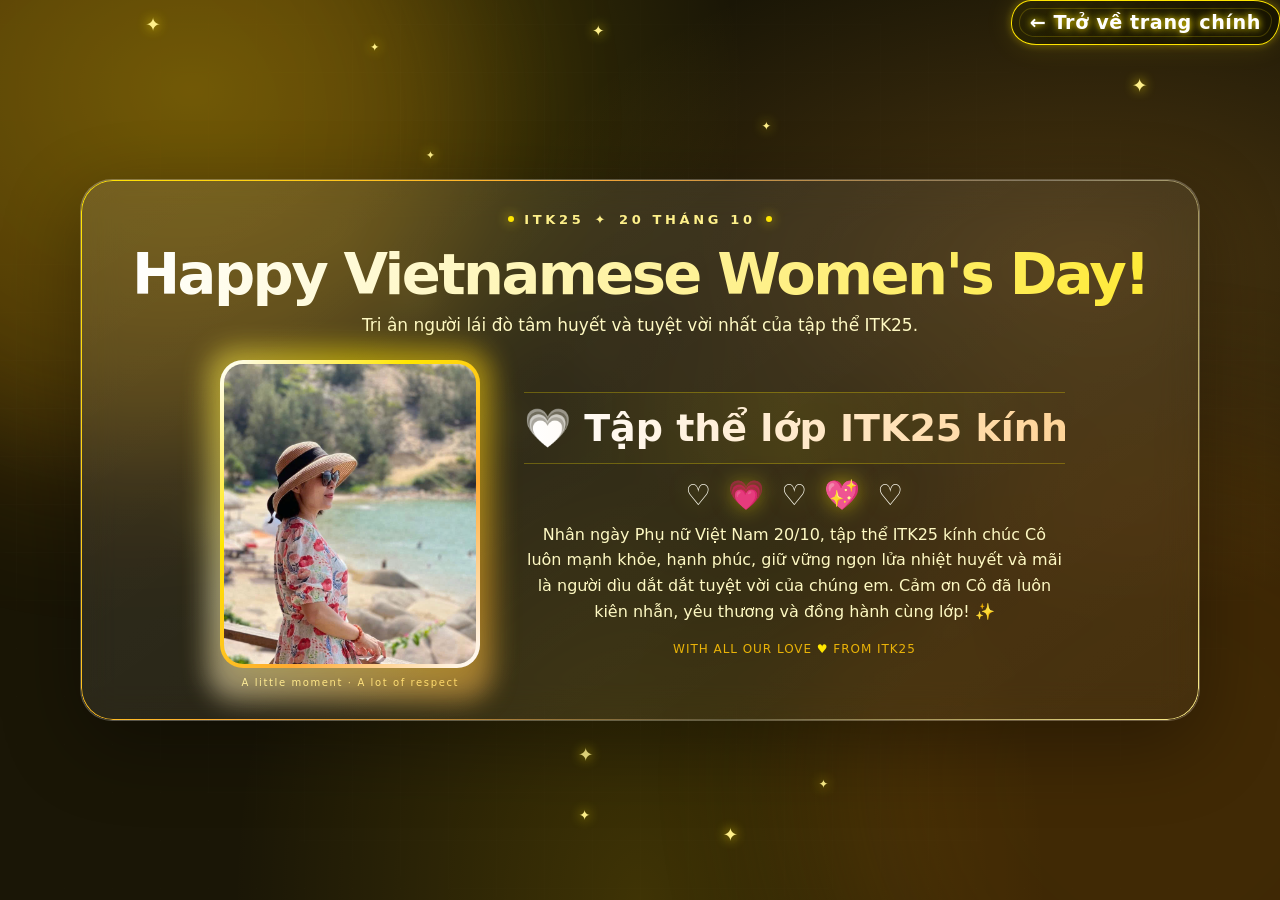
==== commit 1e058b76: "Updated CoDung's image" ====
--- a/co dung/index.html
+++ b/co dung/index.html
@@ -50,7 +50,7 @@
           <div class="photo">
             <div class="halo"></div>
             <div class="frame">
-              <img src="./hinhanh.png" alt="Ảnh Cô giáo chủ nhiệm ITK25" />
+              <img src="./hinhanh.jpg" alt="Ảnh Cô giáo chủ nhiệm ITK25" />
             </div>
             <div class="caption">A little moment · A lot of respect</div>
           </div>
